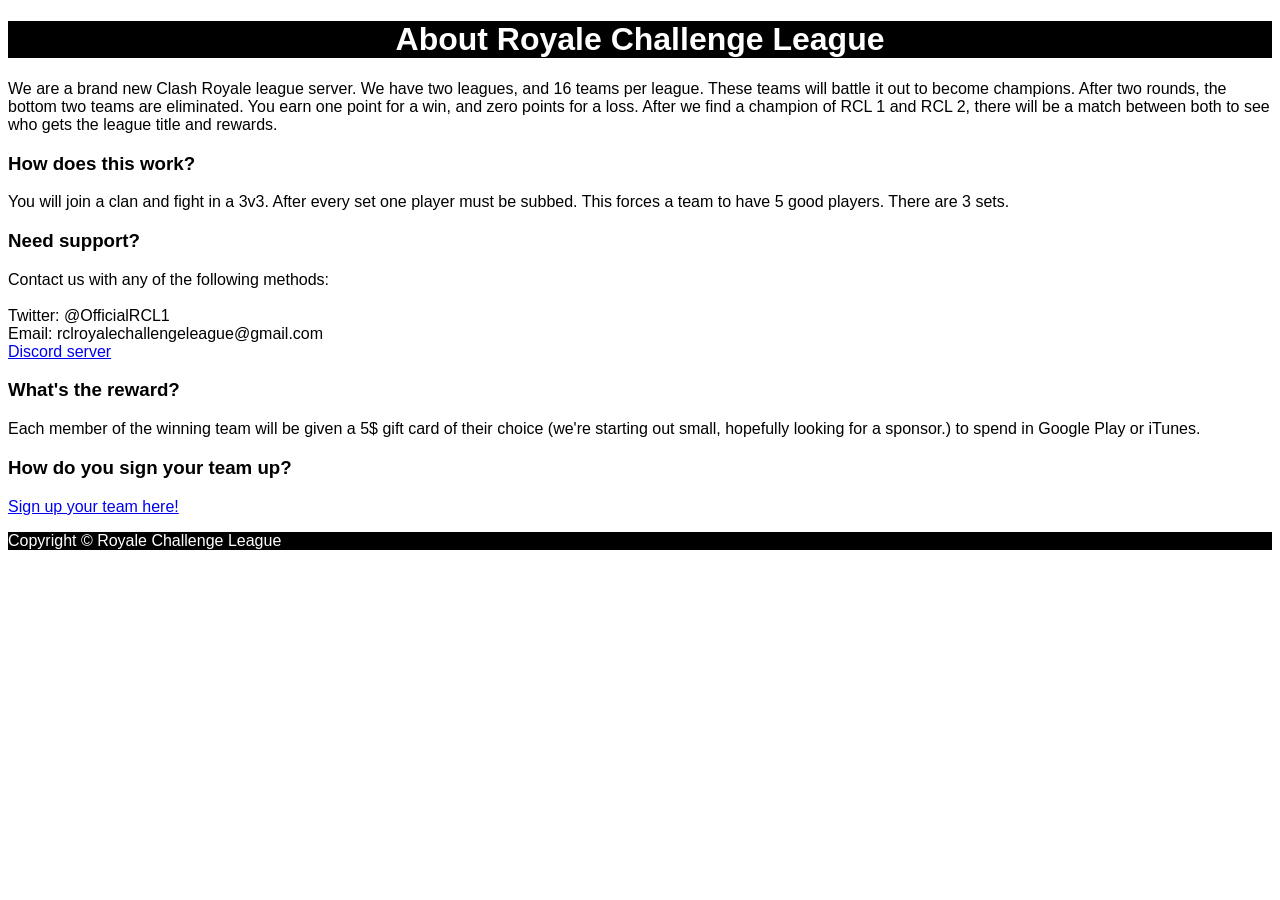
==== index.html @ df248e9b "Rename index.php to index.html" ====
<!DOCTYPE html>
<html>
	<head>
		<title>Royale Challenge League</title>
	</head>
	<body>
	<div id="content">
		<h1 align="center" class="hed">About Royale Challenge League</h1>
		<p>We are a brand new Clash Royale league server. We have two leagues, and 16 teams per league. These teams will battle it out to become champions. After two rounds, the bottom two teams are eliminated. You earn one point for a win, and zero points for a loss. After we find a champion of RCL 1 and RCL 2, there will be a match between both to see who gets the league title and rewards.</p>
		<h3>How does this work?</h3>
		<p>You will join a clan and fight in a 3v3. After every set one player must be subbed. This forces a team to have 5 good players. There are 3 sets.</p>
		<h3>Need support?</h3>
		<p>Contact us with any of the following methods:<br/><br/>Twitter: @OfficialRCL1<br/>Email: rclroyalechallengeleague@gmail.com<br/><a href="https://discord.gg/NxNpneE">Discord server</a></p>
		<h3>What's the reward?</h3>
		<p>Each member of the winning team will be given a 5$ gift card of their choice (we're starting out small, hopefully looking for a sponsor.) to spend in Google Play or iTunes.</p>
		<h3>How do you sign your team up?</h3>
		<p><a href="https://docs.google.com/forms/d/e/1FAIpQLSd8zBqqJ4lPtTFSn0TbE_zyenUeh2k7PenefLocIu8xH5fXIw/viewform">Sign up your team here!</a></p>
	</div>
	<div id="footer">
		<footer>
			Copyright &copy; Royale Challenge League
		</footer>
	</div>
	</body>
</html>
<style>
	.hed{
		background-color: black;
		color: white;
	}
	#footer{
		background-color: black;
		color: white;
	}
	body{
		font-family: Arial, Heveltica, sans-serif;
	}
</style>
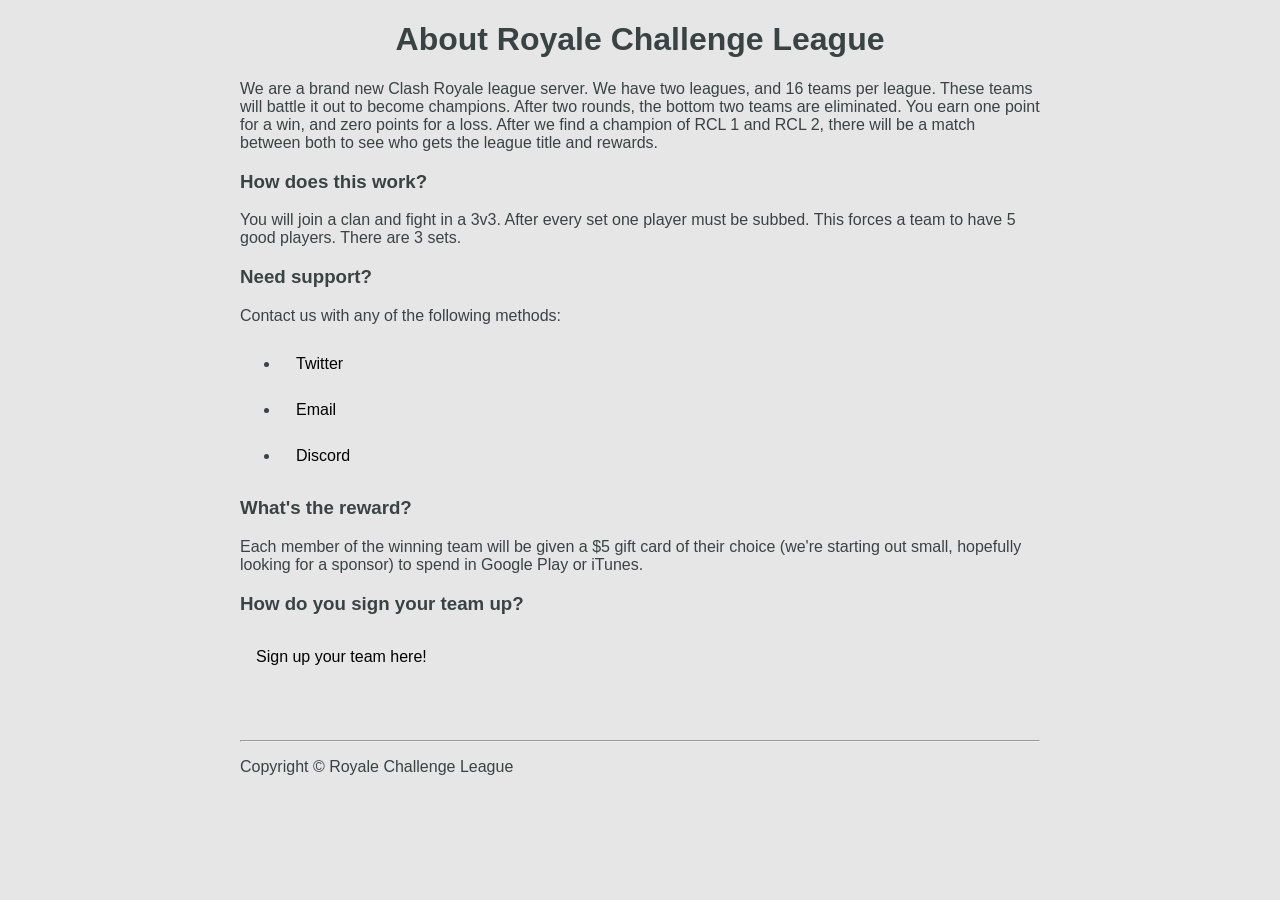
==== commit 62b7682e: "massive changes" ====
--- a/index.html
+++ b/index.html
@@ -1,38 +1,88 @@
-<!DOCTYPE html>
-<html>
-	<head>
-		<title>Royale Challenge League</title>
-	</head>
-	<body>
-	<div id="content">
-		<h1 align="center" class="hed">About Royale Challenge League</h1>
-		<p>We are a brand new Clash Royale league server. We have two leagues, and 16 teams per league. These teams will battle it out to become champions. After two rounds, the bottom two teams are eliminated. You earn one point for a win, and zero points for a loss. After we find a champion of RCL 1 and RCL 2, there will be a match between both to see who gets the league title and rewards.</p>
-		<h3>How does this work?</h3>
-		<p>You will join a clan and fight in a 3v3. After every set one player must be subbed. This forces a team to have 5 good players. There are 3 sets.</p>
-		<h3>Need support?</h3>
-		<p>Contact us with any of the following methods:<br/><br/>Twitter: @OfficialRCL1<br/>Email: rclroyalechallengeleague@gmail.com<br/><a href="https://discord.gg/NxNpneE">Discord server</a></p>
-		<h3>What's the reward?</h3>
-		<p>Each member of the winning team will be given a 5$ gift card of their choice (we're starting out small, hopefully looking for a sponsor.) to spend in Google Play or iTunes.</p>
-		<h3>How do you sign your team up?</h3>
-		<p><a href="https://docs.google.com/forms/d/e/1FAIpQLSd8zBqqJ4lPtTFSn0TbE_zyenUeh2k7PenefLocIu8xH5fXIw/viewform">Sign up your team here!</a></p>
-	</div>
-	<div id="footer">
-		<footer>
-			Copyright &copy; Royale Challenge League
-		</footer>
-	</div>
-	</body>
-</html>
-<style>
-	.hed{
-		background-color: black;
-		color: white;
-	}
-	#footer{
-		background-color: black;
-		color: white;
-	}
-	body{
-		font-family: Arial, Heveltica, sans-serif;
-	}
-</style>
+<!DOCTYPE html>
+<html>
+	<head>
+		<title>RCL | Home</title>
+		<link rel="stylesheet" type="text/css" href="style.css" />
+	</head>
+	<body>
+	<div id="container">
+		<div id="content">
+			<h1 align="center">About Royale Challenge League</h1>
+			<p>We are a brand new Clash Royale league server.
+			We have two leagues, and 16 teams per league.
+			These teams will battle it out to become champions. After two rounds, the bottom two teams are eliminated.
+			You earn one point for a win, and zero points for a loss.
+			After we find a champion of RCL 1 and RCL 2, there will be a match between both to see who gets the league title and rewards.</p>
+			<h3>How does this work?</h3>
+			<p>You will join a clan and fight in a 3v3.
+			After every set one player must be subbed.
+			This forces a team to have 5 good players.
+			There are 3 sets.</p>
+			<h3>Need support?</h3>
+			<p>Contact us with any of the following methods:</p>
+			<ul>
+				<li>
+					<a href="https://twitter.com/officialrcl1" target="_blank" alt="RCL Twitter">Twitter</a>
+				<li>
+					<a href="mailto:royalechallengeleague@gmail.com">Email</a>
+				</li>
+				<li>
+					<a href="https://discord.gg/NxNpneE" target="_blank" alt="Discord Server">Discord</a>
+				</li>
+			</ul>
+			<h3>What's the reward?</h3>
+			<p>Each member of the winning team will be given a $5 gift card of their choice (we're starting out small, hopefully looking for a sponsor) to spend in Google Play or iTunes.</p>
+			<h3>How do you sign your team up?</h3>
+			<p><a href="https://docs.google.com/forms/d/	e/1FAIpQLSd8zBqqJ4lPtTFSn0TbE_zyenUeh2k7PenefLocIu8xH5fXIw/viewform" target="_blank" alt="Team Sign-up">Sign up your team here!</a></p>
+		</div>
+		<br />
+		<br />
+		<hr />
+		<div id="footer">
+			<footer>
+				<p>Copyright &copy; Royale Challenge League</p>
+			</footer>
+		</div>
+	</div>
+	</body>
+</html>
+
+<style>
+
+	#content ul {
+		text-decoration: none;
+	}
+
+	#footer {
+	    color: #394344;
+	}
+
+	a:link, a:visited {
+	    color: black;
+	}
+
+	body {
+	    background-color: #E6E6E6;
+	    font-family: Arial, Heveltica, sans-serif;
+	}
+
+	#container {
+	    background-color: #E6E6E6;
+	    width: 800px;
+	    margin-left: auto;
+	    margin-right: auto;
+	    color: #394344;
+	}
+
+	#content a {
+	    display: block;
+	    color: black;
+	    text-align: left;
+	    padding: 14px 16px;
+	    text-decoration: none;
+	}
+
+	#content a:hover {
+	    background-color: #7289D9;
+	}
+</style>
--- a/style.css
+++ b/style.css
@@ -0,0 +1,36 @@
+body {
+    background-color: #E6E6E6;
+    font-family: Arial, Heveltica, sans-serif;
+}
+
+h1, h3, p {
+    color: #394344;
+}
+
+#footer {
+    color: #394344;
+}
+
+a:link, a:visited {
+    color: black;
+}
+
+#container {
+    background-color: #E6E6E6;
+    width: 800px;
+    margin-left: auto;
+    margin-right: auto;
+    color: #394344;
+}
+
+#content a {
+    display: block;
+    color: black;
+    text-align: left;
+    padding: 14px 16px;
+    text-decoration: none;
+}
+
+#content a:hover {
+    background-color: #7289D9;
+}
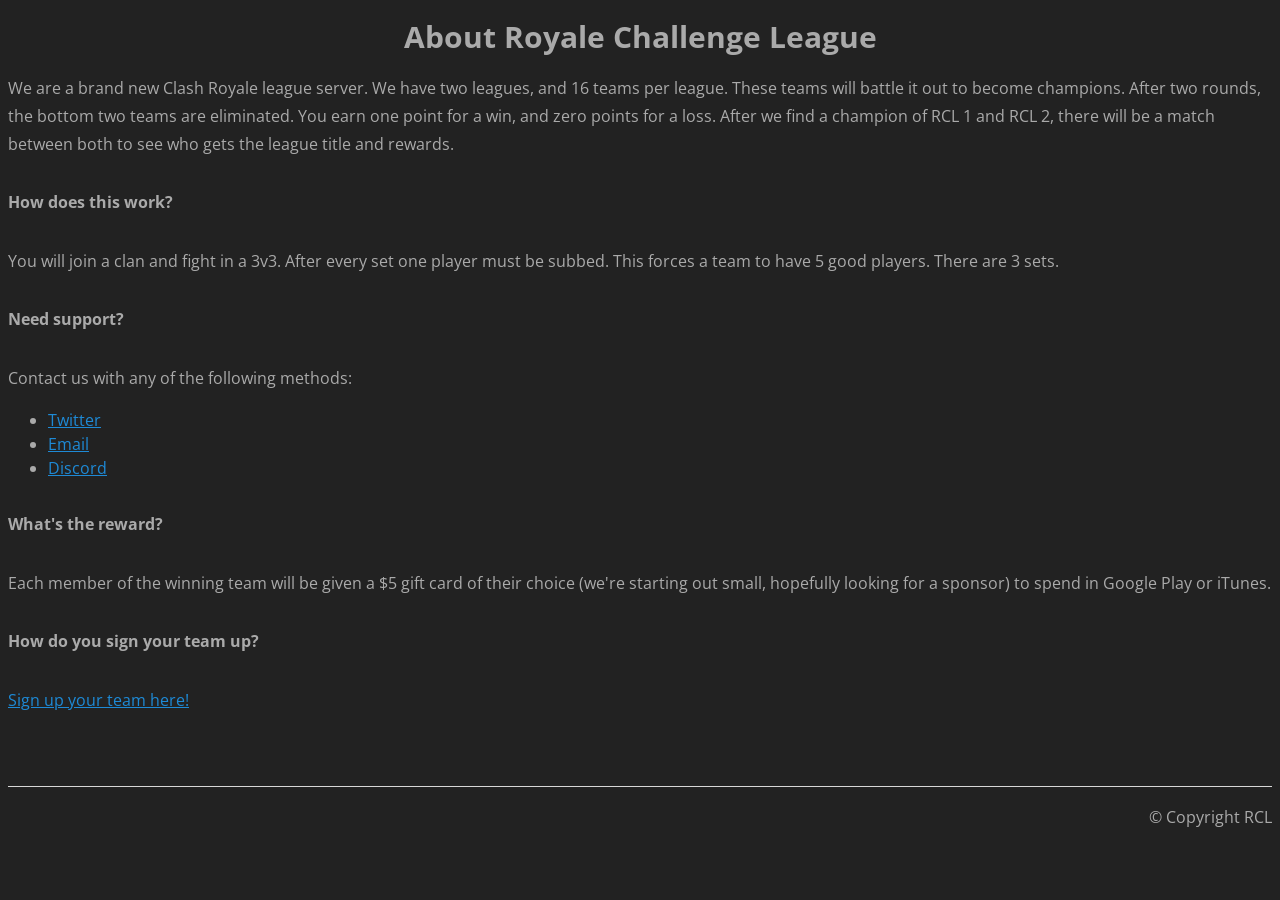
==== commit 9b690cd2: "hmm" ====
--- a/index.html
+++ b/index.html
@@ -1,8 +1,8 @@
 <!DOCTYPE html>
-<html>
+<html lang="en">
 	<head>
 		<title>RCL | Home</title>
-		<link rel="stylesheet" type="text/css" href="style.css" />
+		<link href="final/stylesheet.css" type="text/css" rel="stylesheet" />
 	</head>
 	<body>
 	<div id="container">
@@ -38,51 +38,9 @@
 		<br />
 		<br />
 		<hr />
-		<div id="footer">
-			<footer>
-				<p>Copyright &copy; Royale Challenge League</p>
-			</footer>
+		<div id="footer" align="right">
+			<p>&copy; Copyright RCL</p>
 		</div>
 	</div>
 	</body>
 </html>
-
-<style>
-
-	#content ul {
-		text-decoration: none;
-	}
-
-	#footer {
-	    color: #394344;
-	}
-
-	a:link, a:visited {
-	    color: black;
-	}
-
-	body {
-	    background-color: #E6E6E6;
-	    font-family: Arial, Heveltica, sans-serif;
-	}
-
-	#container {
-	    background-color: #E6E6E6;
-	    width: 800px;
-	    margin-left: auto;
-	    margin-right: auto;
-	    color: #394344;
-	}
-
-	#content a {
-	    display: block;
-	    color: black;
-	    text-align: left;
-	    padding: 14px 16px;
-	    text-decoration: none;
-	}
-
-	#content a:hover {
-	    background-color: #7289D9;
-	}
-</style>
--- a/final/stylesheet.css
+++ b/final/stylesheet.css
@@ -0,0 +1,100 @@
+@import 'https://fonts.googleapis.com/css?family=Open+Sans';
+
+* {
+	-webkit-box-sizing: border-box;
+	box-sizing: border-box;
+}
+
+body {
+	font-family: 'Open Sans', sans-serif;
+	line-height: 1.75em;
+	font-size: 16px;
+	background-color: #222;
+	color: #aaa;
+}
+
+.container {
+	max-width: 675px;
+	margin: 0 auto;
+	padding-top: 70px;
+	padding-bottom: 20px;
+}
+
+.simple-print {
+	fill: white;
+	stroke: white;
+}
+.simple-print svg {
+	height: 100%;
+}
+
+.simple-close {
+	color: white;
+	border-color: white;
+}
+
+.simple-ext-info {
+	border-top: 1px solid #aaa;
+}
+
+p {
+	font-size: 16px;
+}
+
+h1 {
+	font-size: 30px;
+	line-height: 34px;
+}
+
+h2 {
+	font-size: 20px;
+	line-height: 25px;
+}
+
+h3 {
+	font-size: 16px;
+	line-height: 27px;
+	padding-top: 15px;
+	padding-bottom: 15px;
+	/*border-bottom: 1px solid #D8D8D8;
+	border-top: 1px solid #D8D8D8;*/
+}
+
+hr {
+	height: 1px;
+	background-color: #d8d8d8;
+	border: none;
+	width: 100%;
+	margin: 0px;
+}
+
+a[href] {
+	color: #1e8ad6;
+}
+
+a[href]:hover {
+	color: #3ba0e6;
+}
+
+img {
+	max-width: 100%;
+}
+
+li {
+	line-height: 1.5em;
+}
+
+aside,
+[class *= "sidebar"],
+[id *= "sidebar"] {
+	max-width: 90%;
+	margin: 0 auto;
+	border: 1px solid lightgrey;
+	padding: 5px 15px;
+}
+
+@media (min-width: 1921px) {
+	body {
+		font-size: 18px;
+	}
+}
